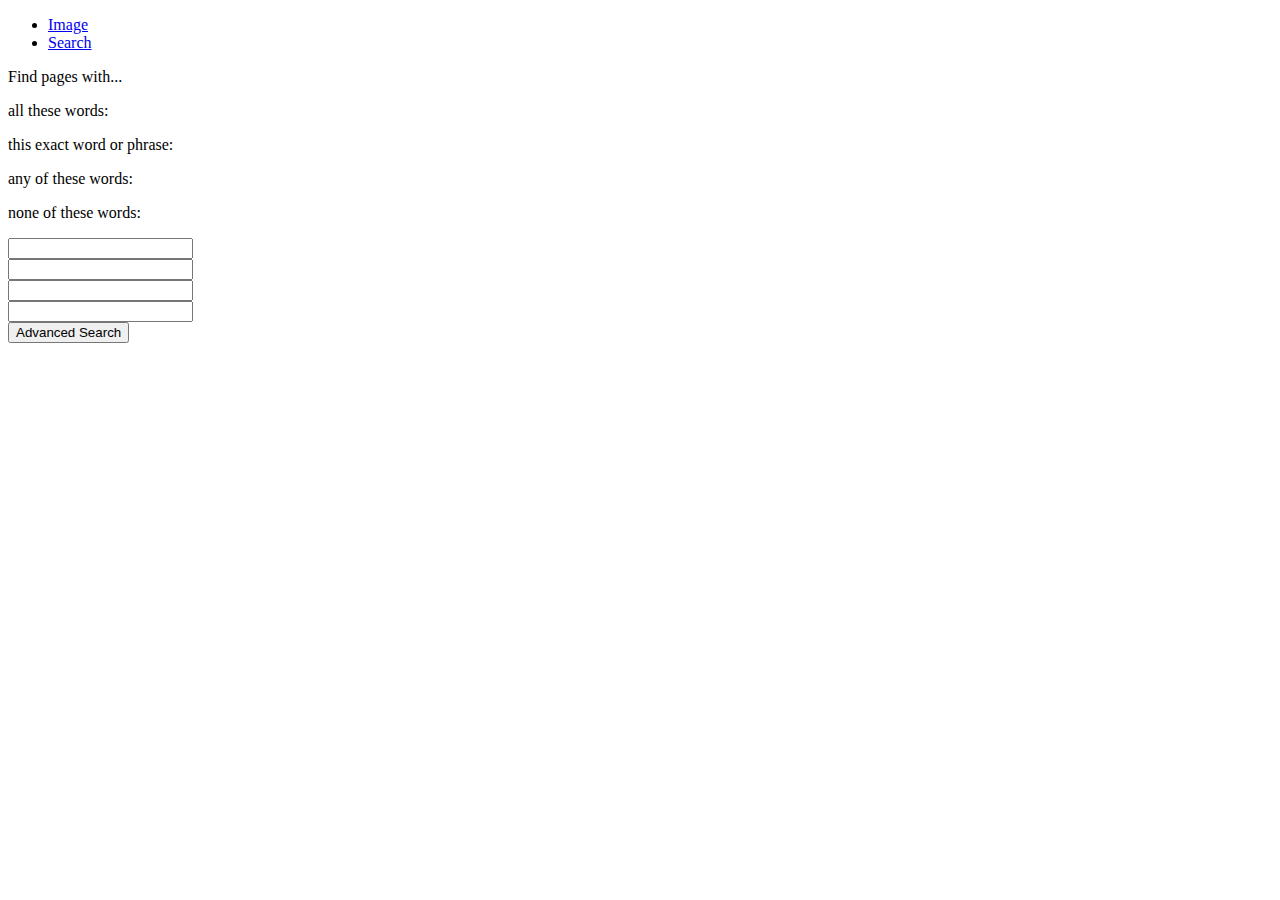
==== advanced.html @ 090f7d86 "Adding all files" ====
<!DOCTYPE html>
<html lang="en">
<head>
    <meta charset="UTF-8">
    <meta http-equiv="X-UA-Compatible" content="IE=edge">
    <meta name="viewport" content="width=device-width, initial-scale=1.0">
    <link rel="stylesheet" href="/Project_0/style.css">
    <title>Advanced</title>
</head>
<body class="advanced">
    <div class="navbar">
        <ul>
            <li><a href="image.html">Image</a></li>
            <li><a href="index.html">Search</a></li>
        </ul>
    </div>
    <div class="text">
        Find pages with...
    </div>
    <div class="float">
        <p>all these words:</p>
        <p>this exact word or phrase:</p>
        <p>any of these words:</p>
        <p>none of these words:</p>
    </div>
    <form action="https://www.google.com/search">
        <div class="input">
            <input type="text" name="q" autocomplete="off">
        </div>
        <div class="input">
            <input type="text" name="as_epq" autocomplete="off">
        </div>
        <div class="input">
            <input type="text" name="as_oq" autocomplete="off">
        </div>
        <div class="input">
            <input type="text" name="as_eq" autocomplete="off">
        </div>
        <div>
            <input type="submit" value="Advanced Search" class="advanced-button">
        </div>
    </form>
</body>
</html>
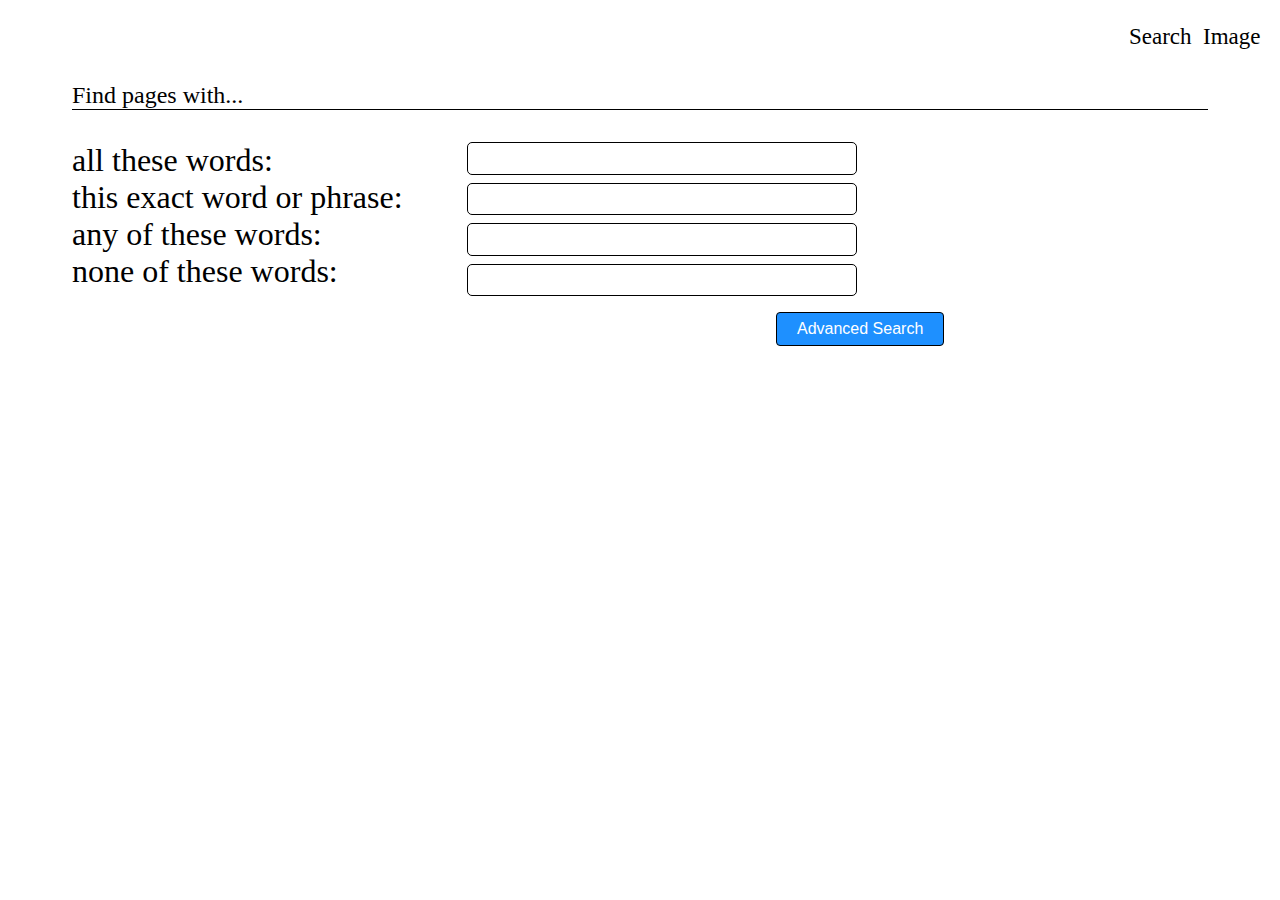
==== commit 6ed2e979: "Update advanced.html" ====
--- a/advanced.html
+++ b/advanced.html
@@ -4,7 +4,7 @@
     <meta charset="UTF-8">
     <meta http-equiv="X-UA-Compatible" content="IE=edge">
     <meta name="viewport" content="width=device-width, initial-scale=1.0">
-    <link rel="stylesheet" href="/Project_0/style.css">
+    <link rel="stylesheet" href="style.css">
     <title>Advanced</title>
 </head>
 <body class="advanced">
@@ -41,4 +41,4 @@
         </div>
     </form>
 </body>
-</html>+</html>
--- a/style.css
+++ b/style.css
@@ -0,0 +1,109 @@
+@import url('https://fonts.googleapis.com/css2?family=Roboto:wght@300;400&display=swap');
+
+body{
+    background: #ffffff;
+    color: rgb(0, 0, 0);
+    text-align: center;
+    font-family: Georgia, 'Times New Roman', Times, serif;
+}
+.navbar{
+    margin: 0px 0px;
+    display: grid;
+}
+ul{
+    list-style-type: none;
+}
+li{
+    color: #000000;
+    float: right;
+    font-size: 23px;
+    margin-right: 0.5em;
+}
+li a{
+    color: rgb(0, 0, 0);
+    text-decoration: none;
+}
+a:hover{
+    color: dodgerblue;
+}
+.image{
+    display: grid;
+    justify-content: center;
+    align-items: center;
+    margin-top: 8rem;
+}
+.seach{
+    display: inline-block;
+}
+.search-box{
+    margin-top: 1rem;
+
+}
+.button{
+    background-color: #f8f9fa;
+    border: 1px solid black;
+    color: #000000;
+    padding: 7px 15px;
+    text-align: center;
+    text-decoration: none;
+    transition-duration: 0.1s;
+    display: inline-block;
+    border-radius: 4px;
+    font-size: 16px;
+}
+.button:hover { 
+    border: 2px solid black;
+  }
+.search-button{
+    margin-top: 1rem;
+}
+.search-bar{
+    padding: 0.1em 0.7em;
+    background-color: #ffffff;
+    border : 2px solid rgb(122, 119, 119);
+    font-size: 20px;
+    height: 1.5em;
+    width: 28em;
+    border-radius: 8px;
+}
+.float{
+    float: left;
+}
+.float p{
+    font-size: 2rem;
+    margin: 0rem 4rem;
+}
+.advanced{
+    text-align: left;
+}
+.input{
+    margin-top : 0.5rem;
+}
+input[type=text]{
+    width: 30%;
+    font-size: 1.1rem;
+    border-radius: 5px;
+    border: 1.5px solid #000000;
+    padding : 0.3rem;
+}
+.text{
+    font-size: 1.5rem;
+    border-bottom: 1px solid rgb(0, 0, 0);
+    margin-left: 4rem;
+    padding-top: 1rem;
+    margin-right: 4rem;
+    margin-bottom: 2rem;
+}
+.advanced-button{
+    background-color: dodgerblue;
+    border: 1px solid black;
+    color: white;
+    margin : 1em 48em;
+    padding: 7px 20px;
+    text-decoration: none;
+    font-size: 16px;
+    border-radius: 4px;
+}
+.advanced-button:hover{
+    border: 2px solid black;
+}